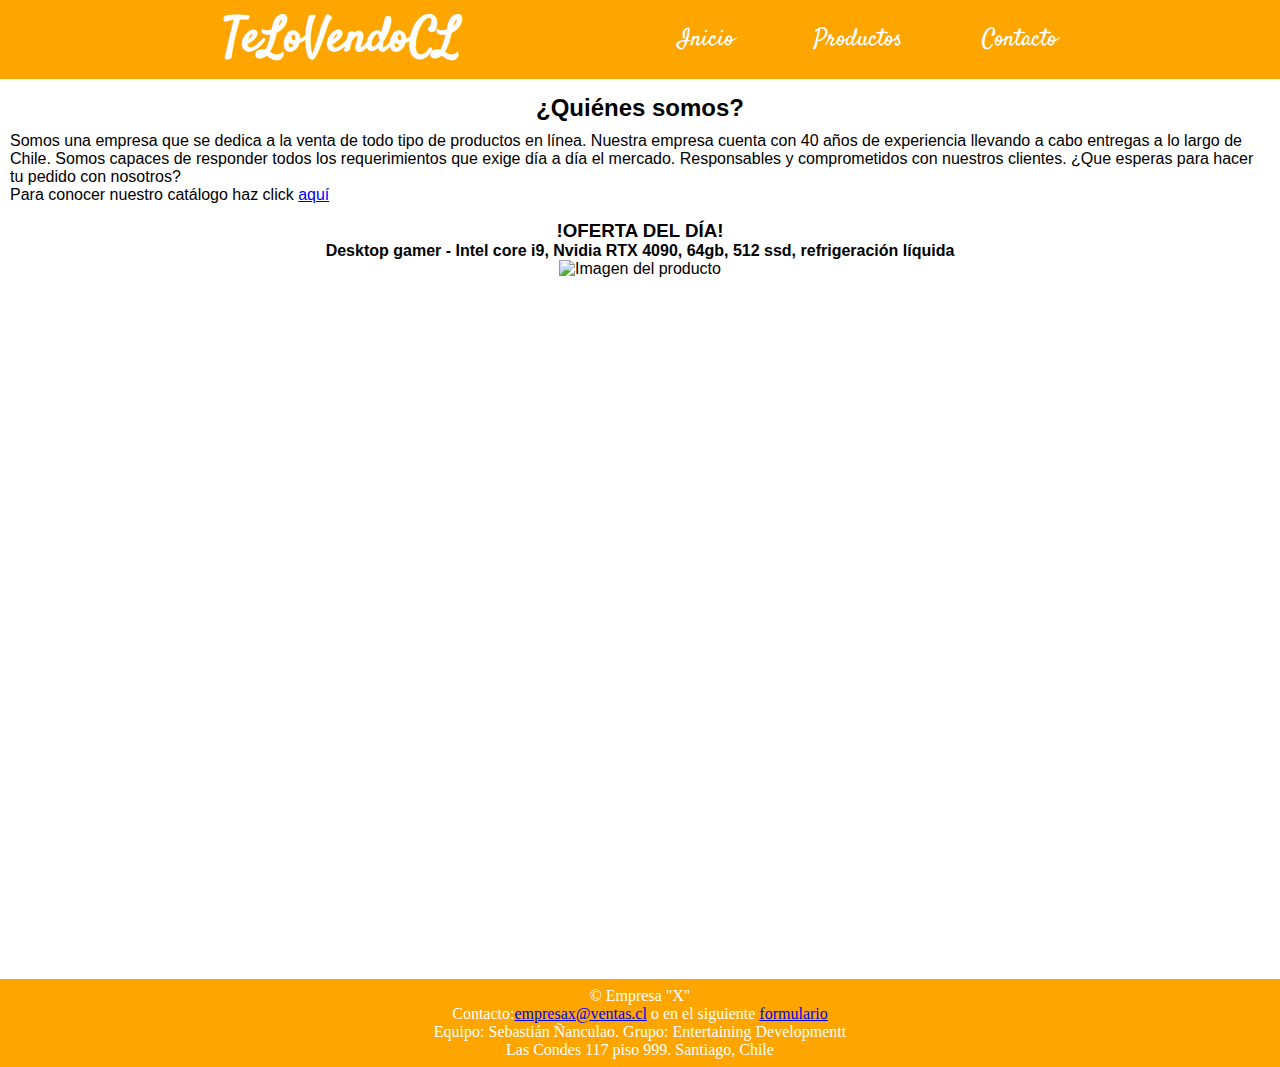
==== index.html @ 6a399205 "styles con css" ====
<!DOCTYPE html>
<html lang="es">
<head>
    <meta charset="UTF-8">
    <meta name="viewport" content="width=device-width, initial-scale=1.0">
    <title>TeLoVendo</title>
    <link rel="stylesheet" type= "text/css" href="styles.css"></link>
    <!--Importar CDN con iconos de bootstrap-->
    <link rel="stylesheet" href="https://cdn.jsdelivr.net/npm/bootstrap-icons@1.11.3/font/bootstrap-icons.min.css"> 
    <!--Estilo de letra Satisfy-->
    <link rel="preconnect" href="https://fonts.googleapis.com">
    <link rel="preconnect" href="https://fonts.gstatic.com" crossorigin>
    <link href="https://fonts.googleapis.com/css2?family=Lobster&family=Satisfy&display=swap" rel="stylesheet">
</head>
<body class="site">
<header>
    <h1><a href="index.html">TeLoVendoCL</a></h1>
    <!--Ingresando menu de hamburguesa-->
    <button id="abrir" class="list-button" >
        <i class="bi bi-list"></i>
    </button>
    <nav class="nav" id="nav">
        <!--Se ingresa la X para cerrar-->
        <button id="cerrar" class="close-list" >
            <i class="bi bi-x-square"></i>
        </button>
        <ul class="list">
            <li><a href="#">Inicio</a></li>
            <li><a href="#">Productos</a></li>
            <li><a href="contacto.html">Contacto</a></li>
        </ul>
    </nav>
</header>
<!--hr sirve para poner una linea que separa las secciones-->
<main class ="contenido-sitio">
<section class="info_empresa">
    <h2>¿Quiénes somos?</h2>
    <p>
        Somos una empresa que se dedica a la venta de todo tipo de productos en línea. Nuestra empresa cuenta con 40 años de experiencia
        llevando a cabo entregas a lo largo de Chile. Somos capaces de responder todos los requerimientos que exige día a día el mercado. Responsables 
        y comprometidos con nuestros clientes. ¿Que esperas para hacer tu pedido con nosotros?
    <p id="parrafo2">Para conocer nuestro catálogo haz click <a href="#">aquí</a></p>
    </p>
</section >
<section class="daily_offer">
    <h3>!OFERTA DEL DÍA!</h3>
    <h4>Desktop gamer - Intel core i9, Nvidia RTX 4090, 64gb, 512 ssd, refrigeración líquida</h4>
    <img class="product_offer"" src="https://cdnx.jumpseller.com/compuelite/image/43786947/thumb/610/610?1705599369" href="#" alt="Imagen del producto"></img>
</section>
</main>

<footer class = "pie_pagina">
    <p class="rights">&copy; Empresa "X"</p>
    <p class="correo">Contacto:<a href="#">empresax@ventas.cl</a> o en el siguiente <a href="contacto.html">formulario</a></p>
    <p>Equipo: Sebastián Ñanculao. Grupo: Entertaining Developmentt</p>
    <p>Las Condes 117 piso 999. Santiago, Chile</p>
</footer>
<script src="responsive.js"></script>
</body>
</html>
---- styles.css ----
* {
    margin: 0;
    padding: 0;
    /*border box- para que la caja no se desborde si se asigna padding o margin. Esto quiere decir
    que el padding y margin con valores no se comparten con otras secciones*/
    box-sizing: border-box;
}
/*Configuro el header con el nav para que se ven mas "decentes"*/
header {
    display: flex; /*Aplica flex direction row por defecto --> uno al lado del otro*/
    background-color: orange;
    padding: 0.3125rem;
    /*Ajustar el texto al ancho del header*/
    align-items: center; /*centra los objetos al alto del header*/
    justify-content: space-evenly; /*espacio entre los elementos de padres e hijos
    este comando es el que sirve para ajustar la posicion de los elementos superiores*/
    position: relative;
    /*Position absolute: El elemento busca la posicion relativa de elementos superiores*/
    /*Position relative: posicion fija de elementos y puede contener position absolutes*/
    z-index: 3; /*para que queden un objeto sobre otro*/
}
h1 a {
    text-decoration: none;
    color: white; 
    font-family: Satisfy;
    font-size: 3rem;
}
nav ul {
    list-style: none;
    gap: 5rem; /*en flexbox hace separacion entre hijos*/   
}
.list {
    display: flex;
}
.list li a {
    text-decoration: none;
    color: white;
    font-size: 1.5rem;
    font-family: Satisfy;
}
/*Ocultar los botones. Para esto se usa display none -->oculto
para mostrarlos en dispositivos usar display block*/
.list-button,
.close-list {
    border: none;
    display:none;
}
.list-button {
    background-color: orange;
    cursor: pointer;
    color: white;

}
.close-list {
    background-color: rgb(255, 181, 42);
    cursor: pointer;
    color: white;
}
/*Comienza la edicion de el main*/
main {
    padding: 0.3125rem 0.625rem;
    font-family: Arial, Helvetica, sans-serif;
    display: flex;
    flex-direction: column;
    min-height: 100vh;
}
h2 {
    padding-top: 0.625rem;
    padding-bottom: 0.625rem;
    text-align: center;
}
#parrafo2 {
    padding-bottom: 1rem;
}
.daily_offer {
    font-family: Arial, Helvetica, sans-serif;
    align-items: center;
    text-align: center;
}
/*IMAGEN RESPONSIVE: width:100% --> toma el 100% del body (su padre) y height: auto con su altura
ajustandose automaticamente dependiendo del tamaño de pantalla*/
img {
    width: 100%;
    height: auto;
}
/*Pie de pagina*/
footer {
    background-color: orange;
    color:rgb(255, 255, 255);
    padding: 0.5rem 0.5rem;
    width: 100%;
    text-align: center;
}
.contentForm {
    align-items: center;
}
.contenido-sitio {
    flex: 1;
}

/*FORMULARIO*/
.contact {
    padding: 1.5rem;
    margin: 0 auto;
}
.item {
    margin-bottom: 0.625rem;
}
.item label {
    display: block;
    margin-bottom: 0.2rem;
}
.item input, .item textarea {
    padding: 0.15rem;
    width: 20rem;
    box-sizing: border-box;
}
.send {
    border: none;
    background-color: orange;
    padding:0.5rem 0.5rem;
    color: white;
    border: none;
    cursor: pointer;
}
button:hover {
    background-color: rgb(232, 120, 16);
}
.product_offer {
    width: 30rem;
    height: 30rem;
}
/*RESPONSIVE*/
@media screen and (max-width: 1200px) {
    .close-list,
    .list-button {
        display: block;
        font-size: 2rem;
        color: white;
    }
    .nav {
        opacity: 0; /*opacidad 0*/
        /*Estilos del nav*/
        visibility: hidden;
        width: 30%; /*ancho usado máximo*/ 
        /*visibility: hidden;¨*/ /*desaparecen las opciones del nav al llegar a 1000px
        Se usa este comando solo para ocultar las opciones pero no eliminarlas, por eso
        no se usa display none*/
        background-color: rgb(255, 181, 42);
        position: fixed; /*posicion fija, la ventana sigue a todos lados*/
        padding: 1rem;
        /*Cuando se usan comandos position se pueden usar top right y bottom*/
        top: 0;  /*hace que el menu se ajuste y arriba del nav no falte ni sobre espacio*/
        right: 0; /*ajusta el nav a la derecha de la pagina*/
        bottom: 0; /*Alarga el menu de navegacion hasta el final de la pagina*/
        z-index: 10; /*al darle un numero mayor al z-index del header, este elemento nav siempre quedara
        sobre el header (se vera primero y tapara el fondo del header)*/
    }
    .nav.visible {
        opacity: 1; /*darle opacidad al nav y hacerlo visible con visibility*/
        visibility: visible;
    }
    .list {
        display: flex; /*Ordena elementos en row, horizontal*/
        margin-top: 2rem;;
        flex-direction: column; /*cambia la direccion de los idems de row a columna vertical*/
        align-items: flex-end; /*junta los items al final, por defecto es start, ak comienzo*/
    }

}
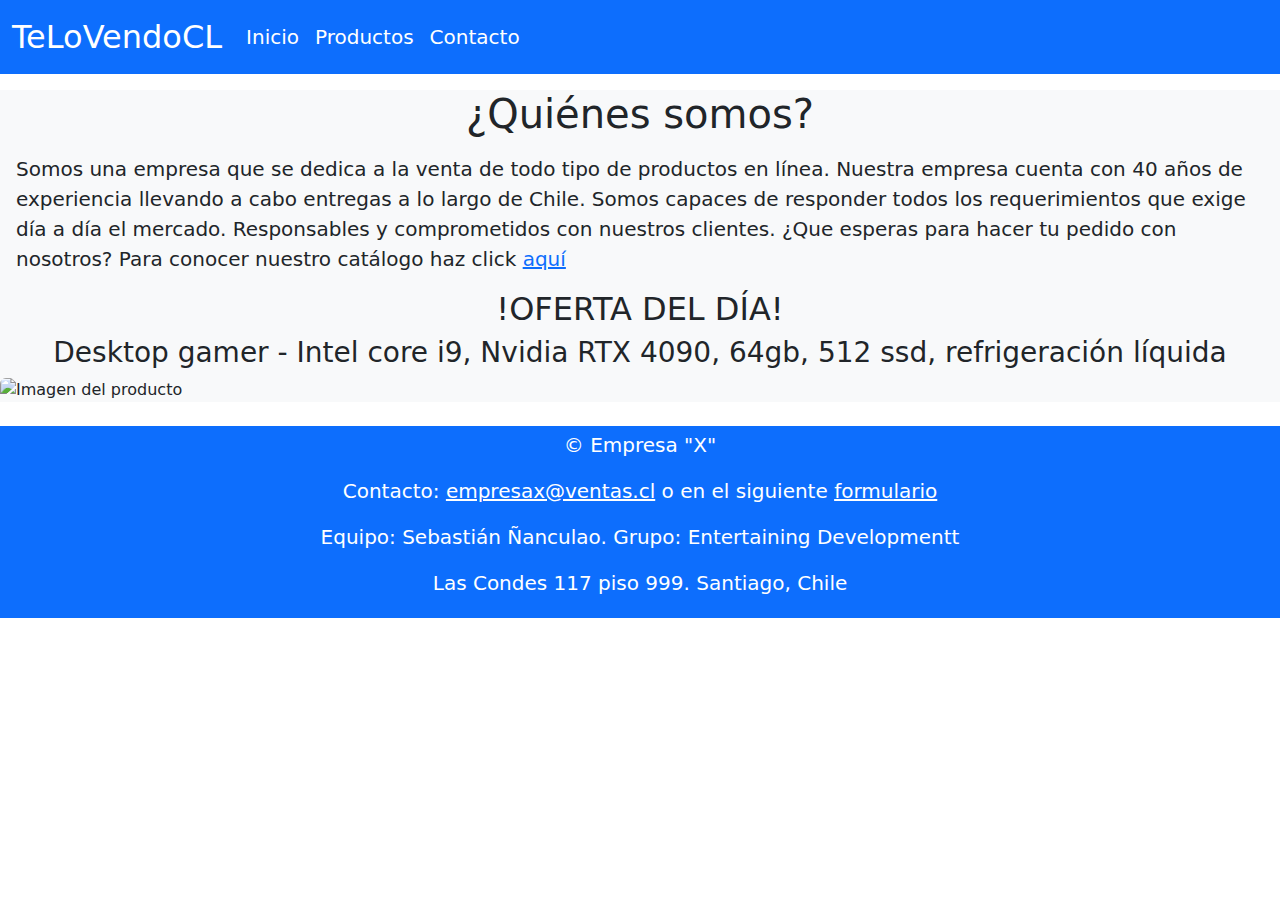
==== commit f720a8bc: "Usando cdn bootstrap y css footer" ====
--- a/index.html
+++ b/index.html
@@ -1,60 +1,57 @@
-<!DOCTYPE html>
-<html lang="es">
-<head>
-    <meta charset="UTF-8">
-    <meta name="viewport" content="width=device-width, initial-scale=1.0">
+<!doctype html>
+<html lang="en">
+  <head>
+    <meta charset="utf-8">
+    <meta name="viewport" content="width=device-width, initial-scale=1">
+    <link href="https://cdn.jsdelivr.net/npm/bootstrap@5.3.3/dist/css/bootstrap.min.css" rel="stylesheet" integrity="sha384-QWTKZyjpPEjISv5WaRU9OFeRpok6YctnYmDr5pNlyT2bRjXh0JMhjY6hW+ALEwIH" crossorigin="anonymous">
+    <link rel="stylesheet" href="style.css">
     <title>TeLoVendo</title>
-    <link rel="stylesheet" type= "text/css" href="styles.css"></link>
-    <!--Importar CDN con iconos de bootstrap-->
-    <link rel="stylesheet" href="https://cdn.jsdelivr.net/npm/bootstrap-icons@1.11.3/font/bootstrap-icons.min.css"> 
-    <!--Estilo de letra Satisfy-->
-    <link rel="preconnect" href="https://fonts.googleapis.com">
-    <link rel="preconnect" href="https://fonts.gstatic.com" crossorigin>
-    <link href="https://fonts.googleapis.com/css2?family=Lobster&family=Satisfy&display=swap" rel="stylesheet">
-</head>
-<body class="site">
-<header>
-    <h1><a href="index.html">TeLoVendoCL</a></h1>
-    <!--Ingresando menu de hamburguesa-->
-    <button id="abrir" class="list-button" >
-        <i class="bi bi-list"></i>
-    </button>
-    <nav class="nav" id="nav">
-        <!--Se ingresa la X para cerrar-->
-        <button id="cerrar" class="close-list" >
-            <i class="bi bi-x-square"></i>
-        </button>
-        <ul class="list">
-            <li><a href="#">Inicio</a></li>
-            <li><a href="#">Productos</a></li>
-            <li><a href="contacto.html">Contacto</a></li>
-        </ul>
-    </nav>
-</header>
-<!--hr sirve para poner una linea que separa las secciones-->
-<main class ="contenido-sitio">
-<section class="info_empresa">
-    <h2>¿Quiénes somos?</h2>
-    <p>
-        Somos una empresa que se dedica a la venta de todo tipo de productos en línea. Nuestra empresa cuenta con 40 años de experiencia
+
+  </head>
+  <body class="site">
+    <header>
+        <nav class="navbar navbar-expand-lg bg-primary fs-5" data-bs-theme="dark">
+            <div class="container-fluid">
+              <a class="navbar-brand fs-2" href="index.html">TeLoVendoCL</a>
+              <button class="navbar-toggler" type="button" data-bs-toggle="collapse" data-bs-target="#navbarSupportedContent" aria-controls="navbarSupportedContent" aria-expanded="false" aria-label="Toggle navigation">
+                <span class="navbar-toggler-icon"></span>
+              </button>
+              <div class="collapse navbar-collapse" id="navbarSupportedContent">
+                <ul class="navbar-nav me-auto mb-2 mb-lg-0">
+                  <li class="nav-item">
+                    <a class="nav-link active" aria-current="page" href="index.html">Inicio</a>
+                  </li>
+                  <li class="nav-item">
+                    <a class="nav-link active" href="#">Productos</a>
+                  </li>
+                  <li class="nav-item">
+                    <a class="nav-link active" href="contacto.html">Contacto</a>
+                  </li>
+                </ul>
+              </div>
+            </div>
+          </nav>        
+    </header>
+    <main class="site-content bg-light">
+      <section class="bg-light">
+        <h1 class="text-center m-3">¿Quiénes somos?</h1>
+        <p class="fs-5 m-3">Somos una empresa que se dedica a la venta de todo tipo de productos en línea. Nuestra empresa cuenta con 40 años de experiencia
         llevando a cabo entregas a lo largo de Chile. Somos capaces de responder todos los requerimientos que exige día a día el mercado. Responsables 
         y comprometidos con nuestros clientes. ¿Que esperas para hacer tu pedido con nosotros?
-    <p id="parrafo2">Para conocer nuestro catálogo haz click <a href="#">aquí</a></p>
-    </p>
-</section >
-<section class="daily_offer">
-    <h3>!OFERTA DEL DÍA!</h3>
-    <h4>Desktop gamer - Intel core i9, Nvidia RTX 4090, 64gb, 512 ssd, refrigeración líquida</h4>
-    <img class="product_offer"" src="https://cdnx.jumpseller.com/compuelite/image/43786947/thumb/610/610?1705599369" href="#" alt="Imagen del producto"></img>
-</section>
-</main>
-
-<footer class = "pie_pagina">
-    <p class="rights">&copy; Empresa "X"</p>
-    <p class="correo">Contacto:<a href="#">empresax@ventas.cl</a> o en el siguiente <a href="contacto.html">formulario</a></p>
-    <p>Equipo: Sebastián Ñanculao. Grupo: Entertaining Developmentt</p>
-    <p>Las Condes 117 piso 999. Santiago, Chile</p>
-</footer>
-<script src="responsive.js"></script>
-</body>
+        Para conocer nuestro catálogo haz click <a href="#">aquí</a> </p>
+      </section>
+      <section>
+        <h2 class="text-center">!OFERTA DEL DÍA!</h2>
+        <h3 class="text-center">Desktop gamer - Intel core i9, Nvidia RTX 4090, 64gb, 512 ssd, refrigeración líquida</h3>
+        <img class="rounded mx-auto d-block"" src="https://cdnx.jumpseller.com/compuelite/image/43786947/thumb/610/610?1705599369" href="#" alt="Imagen del producto"></img>
+      </section>
+    </main>
+    <footer class = "footer text-center mt-4 p-1 bg-primary text-white fs-5" data-bs-theme="dark">
+      <p class="rights">&copy; Empresa "X"</p>
+      <p class="correo">Contacto: <a class="text-white" href="#">empresax@ventas.cl</a> o en el siguiente <a class="text-white" href="contacto.html">formulario</a></p>
+      <p>Equipo: Sebastián Ñanculao. Grupo: Entertaining Developmentt</p>
+      <p>Las Condes 117 piso 999. Santiago, Chile</p>
+    </footer>
+    <script src="https://cdn.jsdelivr.net/npm/bootstrap@5.3.3/dist/js/bootstrap.bundle.min.js" integrity="sha384-YvpcrYf0tY3lHB60NNkmXc5s9fDVZLESaAA55NDzOxhy9GkcIdslK1eN7N6jIeHz" crossorigin="anonymous"></script>
+  </body>
 </html>